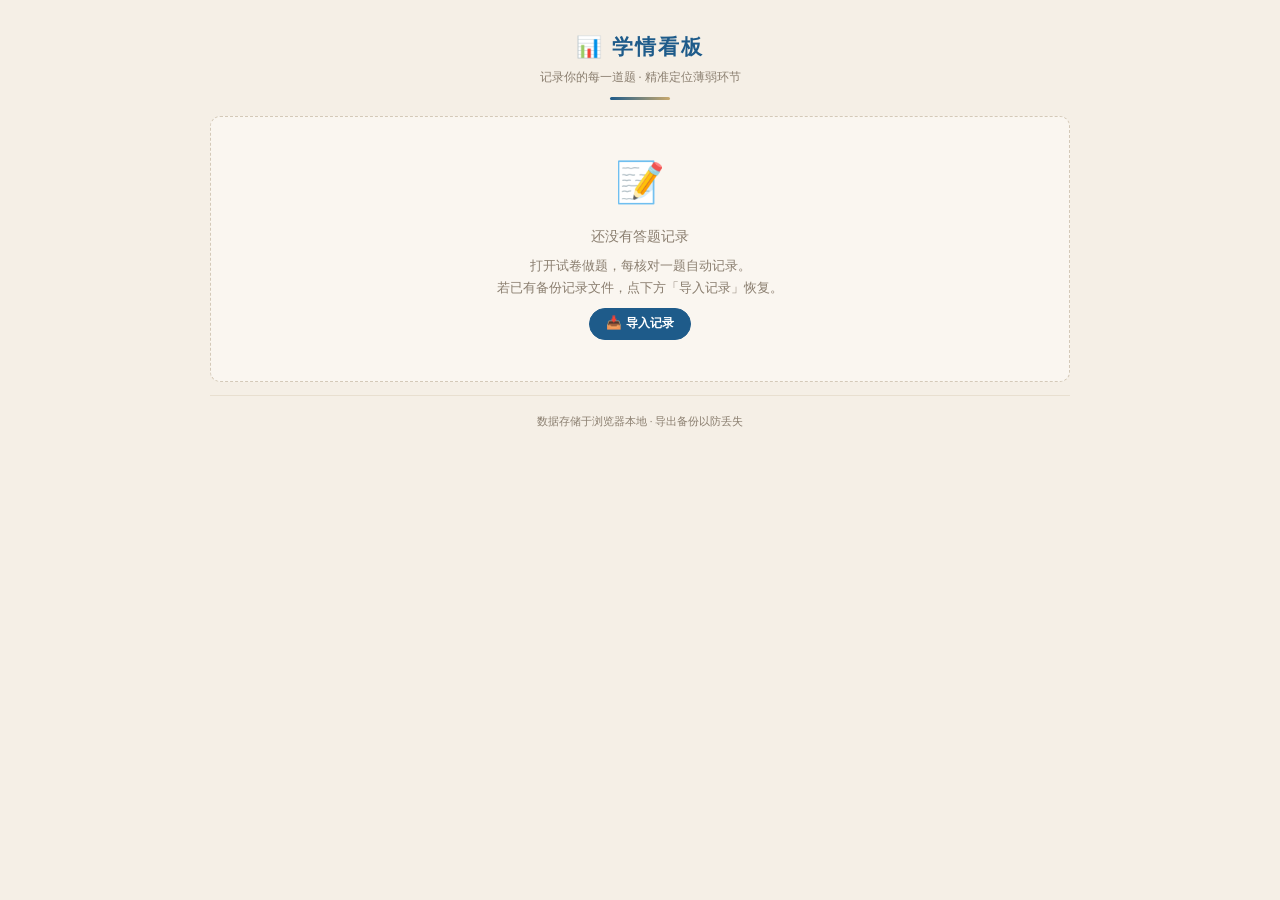
==== dashboard.html @ 35277b08 "Rename to dashboard.html (avoid chinese url issues)" ====
<!DOCTYPE html>
<html lang="zh-CN">
<head>
<meta charset="UTF-8">
<meta name="viewport" content="width=device-width,initial-scale=1.0,maximum-scale=1.0,user-scalable=no">
<title>证券从业 · 学情看板</title>
<style>
:root {
  --bg: #f5efe6; --card: #faf6f0; --border: #d4c9b8;
  --border-light: #e8dfd0; --text: #3d3229; --text-dim: #8a7e6f;
  --blue: #1e5b8a; --blue-bg: rgba(30,91,138,0.06);
  --red: #c23b22; --red-bg: rgba(194,59,34,0.08);
  --green: #3d7246; --green-bg: rgba(61,114,70,0.08);
  --gold: #c9a96e; --shadow: rgba(61,50,41,0.06);
}
* { margin:0; padding:0; box-sizing:border-box; }
body {
  font-family: -apple-system, 'PingFang SC', 'Microsoft YaHei', 'Noto Serif SC', serif;
  background: var(--bg); color: var(--text); line-height: 1.7;
  padding: 0.8rem; min-height: 100vh;
}
.container { max-width: 860px; margin: 0 auto; }

/* ── 头部 ── */
.hd { text-align:center; padding:1rem 0; position:relative; }
.hd::after { content:''; display:block; width:60px; height:3px;
  background:linear-gradient(90deg,var(--blue),var(--gold));
  margin:0.6rem auto 0; border-radius:2px; }
.hd h1 { font-size:1.3rem; font-weight:800; color:var(--blue); letter-spacing:2px; }
.hd .sub { color:var(--text-dim); font-size:0.75rem; margin-top:0.2rem; }

/* ── 统计卡片 ── */
.cards { display:grid; grid-template-columns:repeat(auto-fit,minmax(180px,1fr)); gap:8px; margin-bottom:1rem; }
.card {
  background:var(--card); border:1px solid var(--border-light); border-radius:10px;
  padding:0.8rem; text-align:center; box-shadow:0 2px 6px var(--shadow);
}
.card-num { font-size:2rem; font-weight:800; }
.card-label { font-size:0.72rem; color:var(--text-dim); margin-top:2px; }
.card-num.green { color:var(--green); }
.card-num.red { color:var(--red); }
.card-num.blue { color:var(--blue); }
.card-num.gold { color:var(--gold); }

/* ── 分区标题 ── */
.sec-title {
  font-size:0.95rem; font-weight:700; color:var(--blue);
  padding:0.4rem 0; margin:0.8rem 0 0.3rem;
  border-bottom:1.5px solid var(--border-light);
  display:flex; align-items:center; gap:6px; flex-wrap:wrap;
}
.sec-title .badge {
  font-size:0.65rem; font-weight:400; color:var(--text-dim);
  background:var(--blue-bg); padding:2px 8px; border-radius:999px;
}

/* ── 列表 ── */
.list { display:flex; flex-direction:column; gap:3px; }
.item {
  background:var(--card); border:1px solid var(--border-light); border-radius:8px;
  padding:8px 12px; display:flex; align-items:center; gap:8px;
  transition:box-shadow 0.2s;
}
.item:hover { box-shadow:0 2px 8px var(--shadow); }
.item .bar-wrap { flex:1; height:6px; background:var(--bg); border-radius:3px; overflow:hidden; }
.item .bar-fill { height:100%; border-radius:3px; transition:width 0.3s; }
.item .bar-fill.good { background:var(--green); }
.item .bar-fill.ok { background:var(--gold); }
.item .bar-fill.poor { background:var(--red); }
.item .label { font-size:0.82rem; font-weight:500; min-width:140px; }
.item .stat { font-size:0.72rem; color:var(--text-dim); min-width:80px; text-align:right; }
.item .stat b { font-size:0.85rem; }

/* ── 类型统计 ── */
.type-grid { display:grid; grid-template-columns:repeat(3,1fr); gap:6px; margin-bottom:0.5rem; }
.type-card {
  background:var(--card); border:1px solid var(--border-light); border-radius:8px;
  padding:0.6rem; text-align:center;
}
.type-card .tc-num { font-size:1.2rem; font-weight:700; }
.type-card .tc-label { font-size:0.68rem; color:var(--text-dim); }
.type-card .tc-rate { font-size:0.9rem; margin-top:2px; }

/* ── 空状态 ── */
.empty {
  text-align:center; padding:2rem; color:var(--text-dim);
  background:var(--card); border:1px dashed var(--border); border-radius:10px;
  font-size:0.85rem;
}
.empty .big { font-size:2.5rem; margin-bottom:0.5rem; }

/* ── 按钮 ── */
.actions { display:flex; gap:6px; flex-wrap:wrap; margin:0.6rem 0; justify-content:center; }
.btn {
  padding:0.4rem 1rem; border-radius:999px; font-size:0.78rem; font-weight:600;
  cursor:pointer; border:1.5px solid var(--border); background:var(--card);
  color:var(--text-dim); transition:all 0.15s;
}
.btn:hover { border-color:var(--blue-dim); color:var(--blue); }
.btn.primary { background:var(--blue); color:#fff; border-color:var(--blue); }
.btn.primary:hover { opacity:0.85; }
.btn.danger { background:var(--red); color:#fff; border-color:var(--red); }
.btn.danger:hover { opacity:0.85; }

/* ── 详细记录 ── */
.detail-toggle {
  text-align:center; margin:0.5rem 0; font-size:0.78rem;
  color:var(--blue); cursor:pointer; text-decoration:underline;
}
.detail-table { display:none; width:100%; border-collapse:collapse; font-size:0.75rem; }
.detail-table.show { display:table; }
.detail-table th { background:var(--blue); color:#fff; padding:4px 6px; text-align:left; font-weight:600; }
.detail-table td { padding:4px 6px; border-bottom:1px solid var(--border-light); }
.detail-table tr:nth-child(even) { background:var(--blue-bg); }
.detail-table .ok { color:var(--green); font-weight:700; }
.detail-table .fail { color:var(--red); font-weight:700; }

/* ── 文件导入 ── */
#importInput { display:none; }

@media (max-width:480px) {
  .cards { grid-template-columns:repeat(2,1fr); }
  .type-grid { grid-template-columns:1fr; }
  .item .label { min-width:100px; font-size:0.78rem; }
}
</style>
</head>
<body>
<div class="container">
  <div class="hd">
    <h1>📊 学情看板</h1>
    <div class="sub">记录你的每一道题 · 精准定位薄弱环节</div>
  </div>

  <div id="empty-state" class="empty" style="display:none;">
    <div class="big">📝</div>
    <div>还没有答题记录</div>
    <div style="margin:0.5rem 0;font-size:0.8rem;">
      打开试卷做题，每核对一题自动记录。<br>
      若已有备份记录文件，点下方「导入记录」恢复。
    </div>
    <div class="actions" style="margin-top:0.5rem;">
      <button class="btn primary" onclick="document.getElementById('importInput').click()">📥 导入记录</button>
    </div>
  </div>

  <div id="main-content">
    <!-- 统计卡片 -->
    <div class="cards" id="stat-cards"></div>

    <!-- 操作按钮 -->
    <div class="actions">
      <button class="btn primary" onclick="document.getElementById('importInput').click()">📥 导入记录</button>
      <button class="btn" onclick="downloadRecords()">💾 导出备份</button>
      <button class="btn danger" onclick="ExamRecorder.clear()">🗑️ 清空记录</button>
    </div>

    <!-- 题型统计 -->
    <div class="sec-title">📌 题型正确率</div>
    <div class="type-grid" id="type-stats"></div>

    <!-- 章节统计 -->
    <div class="sec-title">📖 各章薄弱点 <span class="badge">从弱到强排序</span></div>
    <div class="list" id="chapter-list"></div>

    <!-- 近期答题 -->
    <div class="sec-title">🕐 最近答题 <span class="badge" id="recent-count"></span></div>
    <div id="recent-questions"></div>

    <!-- 详细记录开关 -->
    <div class="detail-toggle" id="detail-toggle" onclick="toggleDetail()">📋 查看全部记录</div>
    <table class="detail-table" id="detail-table">
      <thead><tr><th>时间</th><th>来源</th><th>章节</th><th>题型</th><th>结果</th></tr></thead>
      <tbody id="detail-body"></tbody>
    </table>
  </div>

  <input type="file" id="importInput" accept=".json" onchange="importRecords(event)">

  <div class="footer" style="text-align:center;padding:1rem;color:var(--text-dim);font-size:0.68rem;border-top:1px solid var(--border-light);margin-top:0.8rem;">
    数据存储于浏览器本地 · 导出备份以防丢失
  </div>
</div>

<script src="recorder.js"></script>
<script>
function renderDashboard() {
  if (!window.ExamRecorder) return;
  const stats = window.ExamRecorder.getStats();
  const main = document.getElementById('main-content');
  const empty = document.getElementById('empty-state');

  if (stats.total === 0) {
    main.style.display = 'none';
    empty.style.display = 'block';
    return;
  }
  main.style.display = 'block';
  empty.style.display = 'none';

  // ── 统计卡片 ──
  document.getElementById('stat-cards').innerHTML = `
    <div class="card"><div class="card-num blue">${stats.total}</div><div class="card-label">已答题数</div></div>
    <div class="card"><div class="card-num ${stats.accuracy >= 60 ? 'green' : 'red'}">${stats.accuracy}%</div><div class="card-label">总正确率</div></div>
    <div class="card"><div class="card-num green">${stats.correct}</div><div class="card-label">正确</div></div>
    <div class="card"><div class="card-num red">${stats.total - stats.correct}</div><div class="card-label">错误</div></div>
  `;

  // ── 题型统计 ──
  const bt = stats.byType;
  document.getElementById('type-stats').innerHTML = `
    <div class="type-card">
      <div class="tc-num" style="color:${bt.single.rate >= 60 ? 'var(--green)' : 'var(--red)'}">${bt.single.rate}%</div>
      <div class="tc-label">单选题</div>
      <div style="font-size:0.65rem;color:var(--text-dim)">${bt.single.correct}/${bt.single.total}</div>
    </div>
    <div class="type-card">
      <div class="tc-num" style="color:${bt.multi.rate >= 60 ? 'var(--green)' : 'var(--red)'}">${bt.multi.rate}%</div>
      <div class="tc-label">多选题</div>
      <div style="font-size:0.65rem;color:var(--text-dim)">${bt.multi.correct}/${bt.multi.total}</div>
    </div>
    <div class="type-card">
      <div class="tc-num" style="color:${bt.judge.rate >= 60 ? 'var(--green)' : 'var(--red)'}">${bt.judge.rate}%</div>
      <div class="tc-label">判断题</div>
      <div style="font-size:0.65rem;color:var(--text-dim)">${bt.judge.correct}/${bt.judge.total}</div>
    </div>
  `;

  // ── 章节统计（从弱到强） ──
  const chList = document.getElementById('chapter-list');
  if (stats.byChapter.length === 0) {
    chList.innerHTML = '<div class="empty">暂无章节数据</div>';
  } else {
    chList.innerHTML = stats.byChapter.map(ch => {
      const rate = parseFloat(ch.rate);
      const cls = rate >= 70 ? 'good' : (rate >= 50 ? 'ok' : 'poor');
      return `<div class="item">
        <span class="label">${ch.chapter}</span>
        <div class="bar-wrap"><div class="bar-fill ${cls}" style="width:${ch.rate}%"></div></div>
        <span class="stat"><b>${ch.rate}%</b> (${ch.correct}/${ch.total})</span>
      </div>`;
    }).join('');
  }

  // ── 最近答题 ──
  const records = ExamRecorder.getStats().total > 0 ? (function() {
    try { return JSON.parse(localStorage.getItem('sec_exam_records') || '[]'); } catch(e) { return []; }
  })() : [];
  const recent = records.slice(-10).reverse();
  document.getElementById('recent-count').textContent = `最近${recent.length}条`;
  document.getElementById('recent-questions').innerHTML = recent.length === 0
    ? '<div class="empty" style="padding:0.8rem">暂无</div>'
    : recent.map(r => {
        const time = new Date(r.timestamp).toLocaleString('zh-CN', {month:'2-digit',day:'2-digit',hour:'2-digit',minute:'2-digit'});
        const icon = r.isCorrect ? '✅' : '❌';
        const qText = (r.question || '').substring(0, 50);
        return `<div class="item">
          <span style="font-size:0.72rem;color:var(--text-dim);min-width:40px;">${time}</span>
          <span style="font-size:0.72rem;color:var(--text-dim);min-width:55px;">${r.source || ''}</span>
          <span style="flex:1;font-size:0.78rem;white-space:nowrap;overflow:hidden;text-overflow:ellipsis;">${qText}...</span>
          <span style="font-size:0.85rem;">${icon}</span>
          <span style="font-size:0.7rem;color:var(--text-dim);min-width:55px;">${r.correctAnswer || ''}</span>
        </div>`;
    }).join('');

  // ── 全部记录表格 ──
  document.getElementById('detail-body').innerHTML = records.slice().reverse().map(r => {
    const time = new Date(r.timestamp).toLocaleString('zh-CN', {month:'2-digit',day:'2-digit',hour:'2-digit',minute:'2-digit'});
    const cls = r.isCorrect ? 'ok' : 'fail';
    const icon = r.isCorrect ? '✅' : '❌';
    return `<tr>
      <td>${time}</td>
      <td>${r.source || ''}</td>
      <td>${(r.chapter || '').substring(0,25)}</td>
      <td>${r.typeCn || r.type || ''}</td>
      <td class="${cls}">${icon} ${r.isCorrect ? '正确' : '错误'} (${r.correctAnswer || ''})</td>
    </tr>`;
  }).join('');
}

function toggleDetail() {
  const table = document.getElementById('detail-table');
  table.classList.toggle('show');
}

function importRecords(event) {
  const file = event.target.files[0];
  if (!file) return;
  const reader = new FileReader();
  reader.onload = function(e) {
    const result = window.ExamRecorder.importFromJSON(e.target.result);
    if (result.success) {
      alert(`✅ 成功导入 ${result.count} 条记录`);
      renderDashboard();
    } else {
      alert('❌ 导入失败：' + result.error);
    }
  };
  reader.readAsText(file);
  event.target.value = '';
}

// 初始渲染
document.addEventListener('DOMContentLoaded', renderDashboard);

// 实时更新：监听新记录
document.addEventListener('exam-record', function() {
  renderDashboard();
});
</script>
</body>
</html>
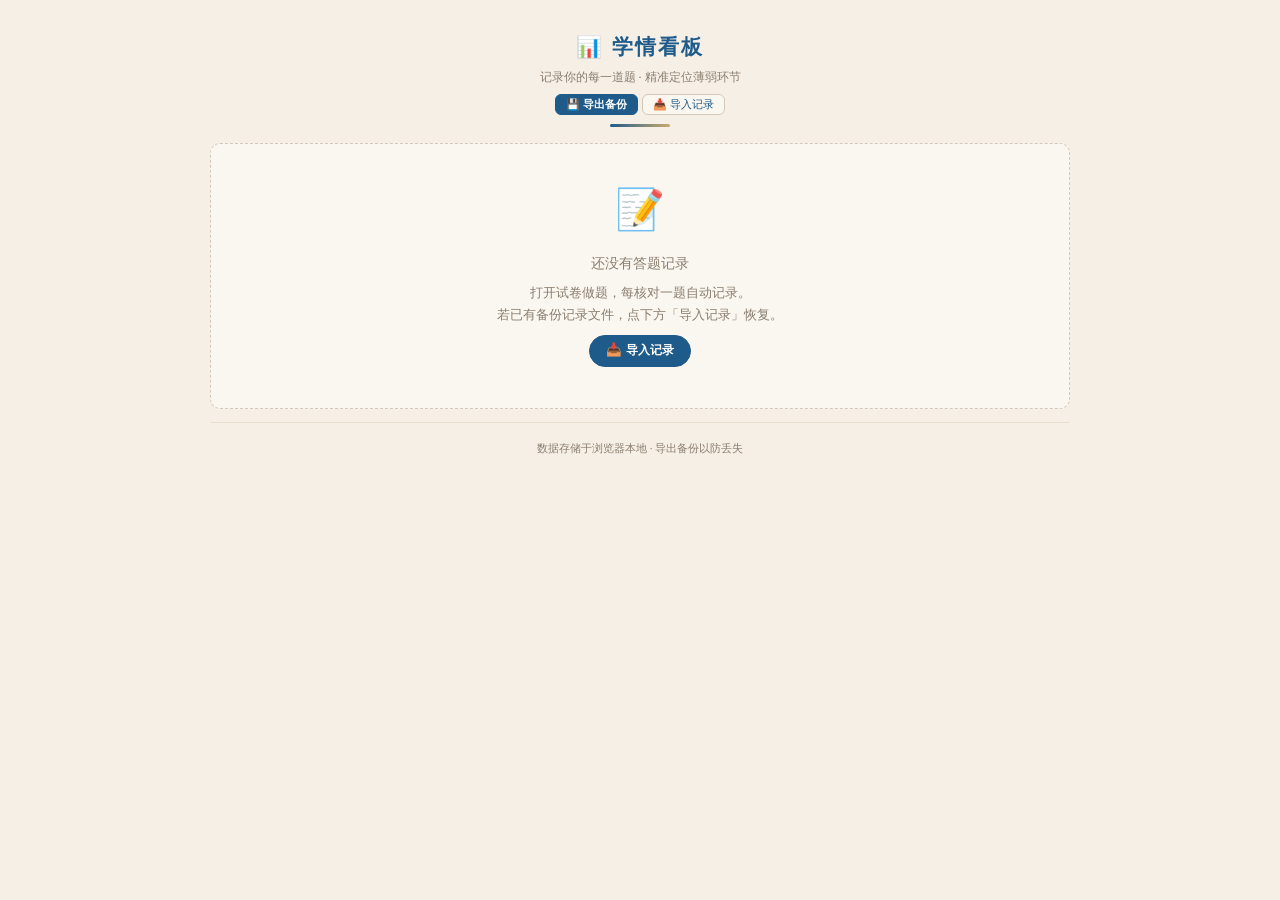
==== commit de60fa80: "Add visible export buttons to header area of study_cards and dashboard" ====
--- a/dashboard.html
+++ b/dashboard.html
@@ -130,6 +130,18 @@
   <div class="hd">
     <h1>📊 学情看板</h1>
     <div class="sub">记录你的每一道题 · 精准定位薄弱环节</div>
+    <div style="display:flex;gap:4px;justify-content:center;margin-top:6px;flex-wrap:wrap;">
+      <button onclick="downloadRecords()" style="padding:2px 10px;border-radius:6px;border:1px solid var(--blue);background:var(--blue);color:#fff;font-size:11px;cursor:pointer;font-weight:600;">💾 导出备份</button>
+      <button onclick="document.getElementById('importDashBtn').click()" style="padding:2px 10px;border-radius:6px;border:1px solid var(--border);background:var(--card);color:var(--blue);font-size:11px;cursor:pointer;">📥 导入记录</button>
+    </div>
+    <input type="file" id="importDashBtn" accept=".json" style="display:none" onchange="
+      var f=this.files[0];if(!f)return;
+      var r=new FileReader();r.onload=function(e){
+        var res=ExamRecorder.importFromJSON(e.target.result);
+        alert(res.success?'✅ 导入'+res.count+'条记录':'❌ 失败：'+res.error);
+        renderDashboard();
+      };r.readAsText(f);this.value='';
+    ">
   </div>
 
   <div id="empty-state" class="empty" style="display:none;">
